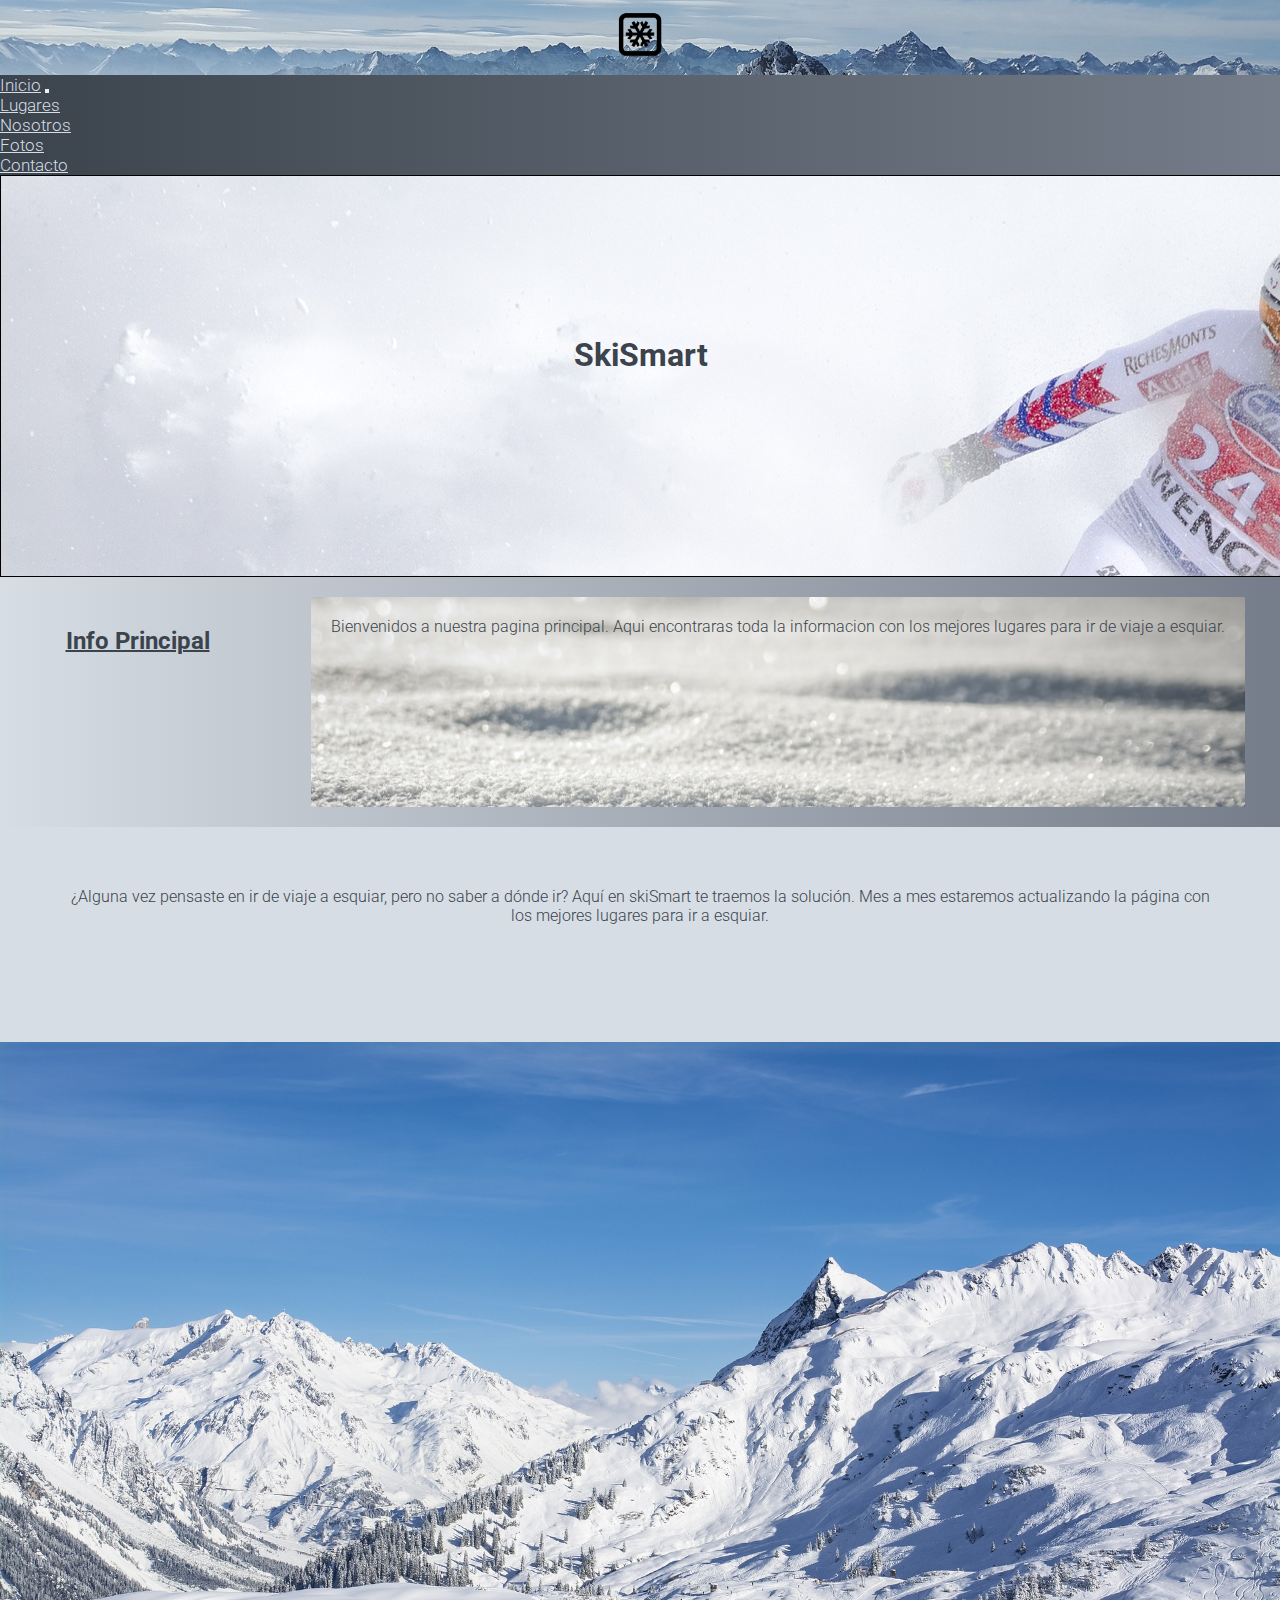
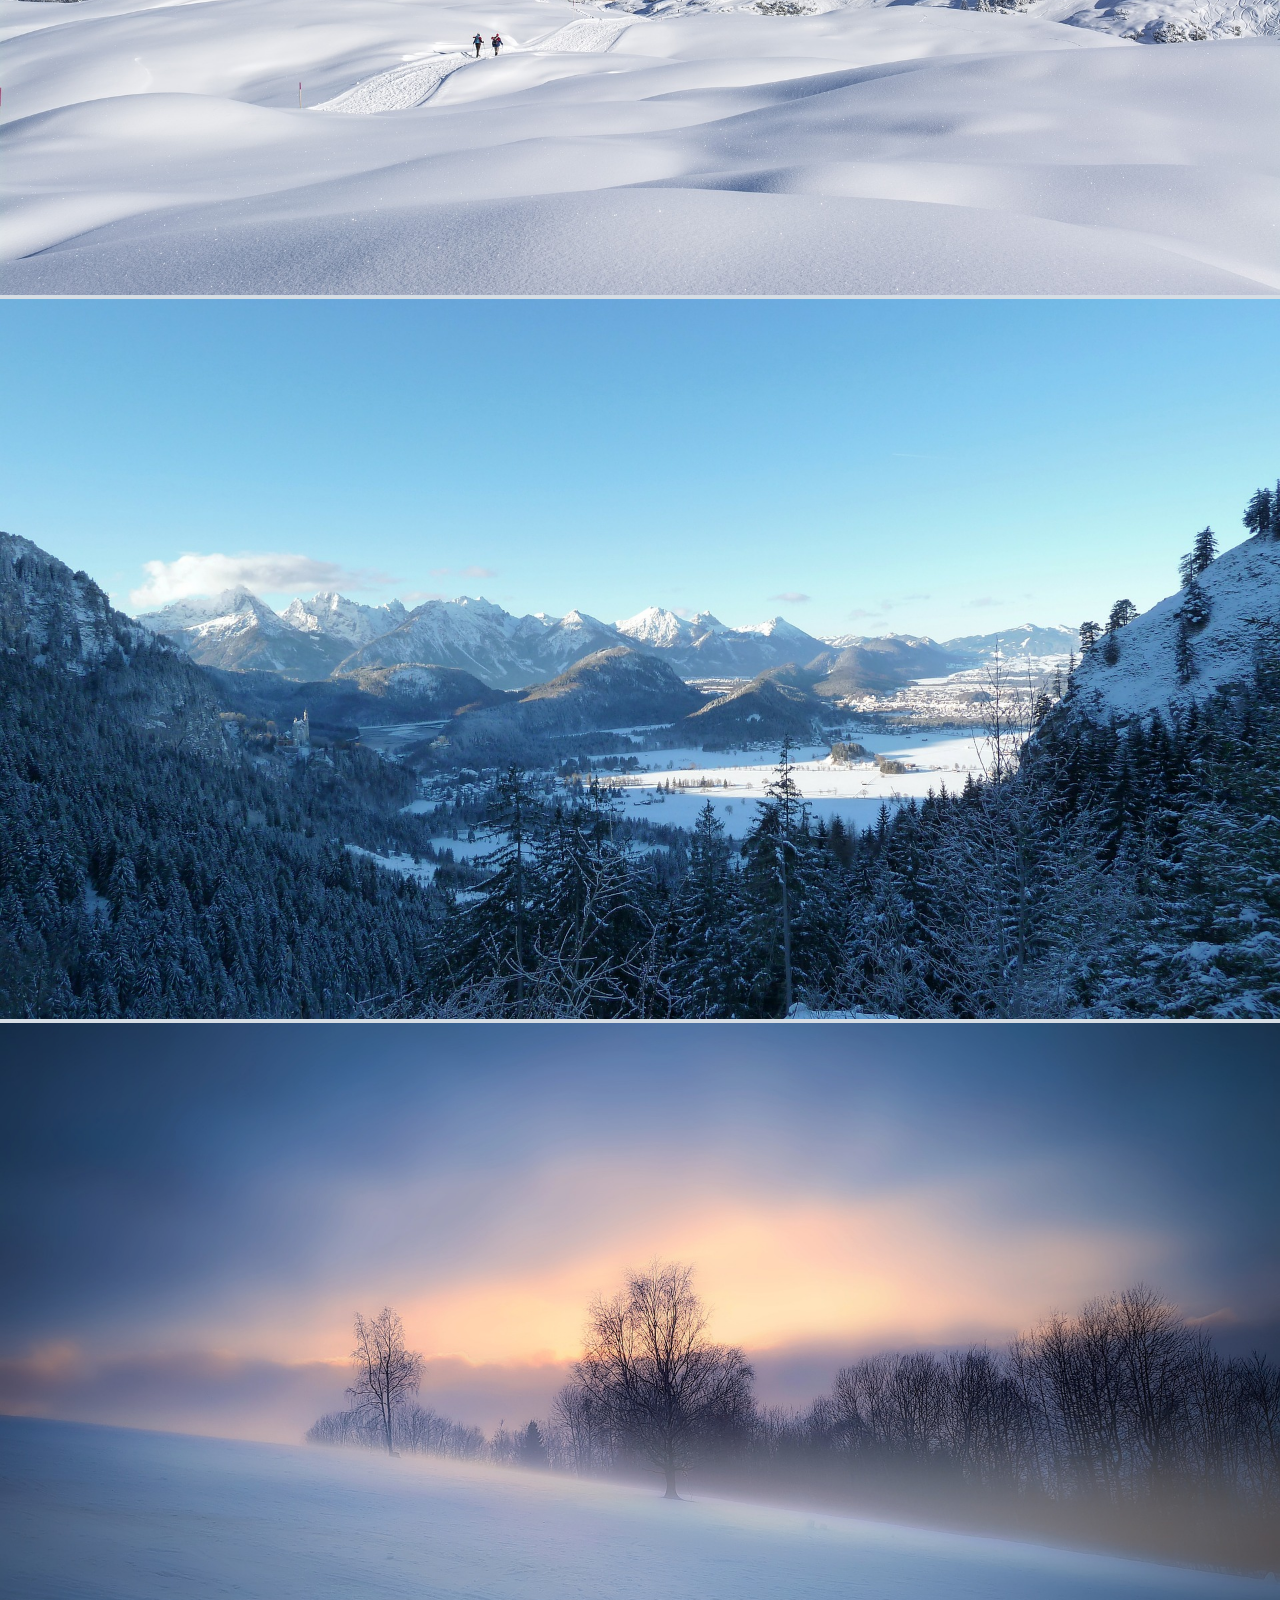
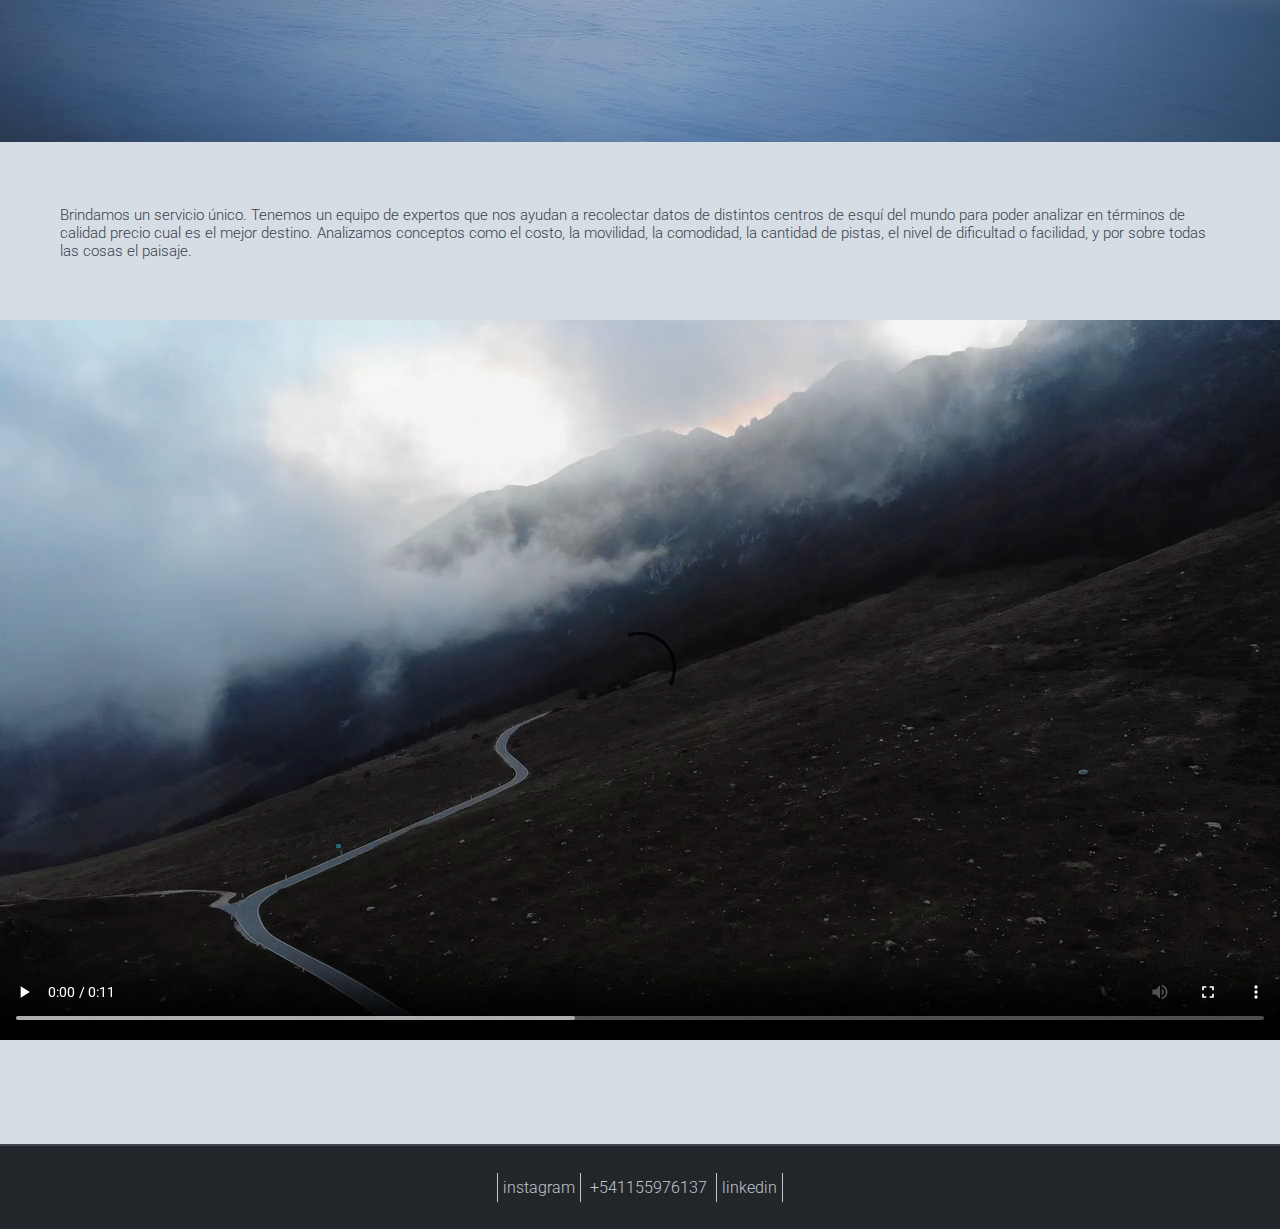
==== index.html @ 5f7d6da8 "version-1" ====
<!DOCTYPE html>
<html lang="es">
<head>
    <meta charset="UTF-8">
    <meta http-equiv="X-UA-Compatible" content="IE=edge">
    <meta name="viewport" content="width=device-width, initial-scale=1.0">
    <link rel="stylesheet" href="https://cdn.jsdelivr.net/npm/bootstrap@4.6.1/dist/css/bootstrap.min.css" integrity="sha384-zCbKRCUGaJDkqS1kPbPd7TveP5iyJE0EjAuZQTgFLD2ylzuqKfdKlfG/eSrtxUkn" crossorigin="anonymous">
    <link rel="stylesheet" href="estilos/estilos.css">
    <link rel="stylesheet" href="https://cdnjs.cloudflare.com/ajax/libs/animate.css/4.1.1/animate.min.css"/>  
    <title>SkiSmart</title>
    <meta name="descirption" content="SkiSmart te muestra los mejors lugares para ir a esquiar">
    <meta name="keyword" content="Ski, Montaña, Esquiar, Centro de esqui, Nieve, Invierno, Lugares, destino">
</head>
<body>
    <header>  
    <div class="cajalogo">
        <img src="./fotos/fotoLogo2.png" alt="" class="logo">
    </div>
    <div class="barraNav">
    <!-- segundo nav -->
        <nav class="navbar navbar-expand-md  navbar-dark">
            <!-- Brand -->
            <a class="navbar-brand" href="index.html">inicio</a>
        
            <!-- Toggler/collapsibe Button -->
            <button class="navbar-toggler" type="button" data-toggle="collapse" data-target="#collapsibleNavbar">
            <span class="navbar-toggler-icon"></span>
            </button>
        
            <!-- Navbar links -->
            <div class="collapse navbar-collapse" id="collapsibleNavbar">
                <ul class="navbar-nav">
                    <li class="nav-item">
                        <a class="nav-link" href="./paginas/lugares.html">lugares</a>
                    </li>
                    <li class="nav-item">
                        <a class="nav-link" href="./paginas/sobremi.html">nosotros</a>
                    </li>
                    <li class="nav-item">
                        <a class="nav-link" href="./paginas/fotos.html">fotos</a>
                    </li>
                    <li class="nav-item">
                        <a class="nav-link" href="./paginas/contacto.html">contacto</a>
                    </li>
                </ul>
            </div>
        </nav>
    </div> 
    </header>
    <main class="inicioMain">
        <div class="cajaTituloinicio">
             <h1 class="animate__animated animate__bounce animate__fadeInUp">skiSmart</h1>
        </div>
        <section class="cajaInicio">
            <h2 class="efectoTitulo">info principal</h2>
                <p class="primerParrafo">Bienvenidos a nuestra pagina principal. Aqui encontraras toda la informacion con los mejores lugares para ir de viaje a esquiar.</p> 
        </section>
        <section class="segundoTexto">
                <p class="segundoParrafo col- col-md-9">¿Alguna vez pensaste en ir de viaje a esquiar, pero no saber a dónde ir? Aquí en skiSmart te traemos la solución. Mes a mes estaremos actualizando la página con los mejores lugares para ir a esquiar.</p>
        </section>
        <section class="fotoInicio">
            <div id="demo" class="carousel slide col-12 col-md-9" data-ride="carousel">

                    <!-- Indicators -->
                    <ul class="carousel-indicators">
                    <li data-target="#demo" data-slide-to="0" class="active"></li>
                    <li data-target="#demo" data-slide-to="1"></li>
                    <li data-target="#demo" data-slide-to="2"></li>
                    </ul>
                
                    <!-- The slideshow -->
                    <div class="carousel-inner">
                    <div class="carousel-item active">
                        <img src="./fotos/centroSki2.jpg" alt="Los Angeles">
                    </div>
                    <div class="carousel-item">
                        <img src="./fotos/centroSki5.jpg" alt="Chicago">
                    </div>
                    <div class="carousel-item">
                        <img src="./fotos/centroSki7.jpg" alt="New York">
                    </div>
                    </div>
                
                    <!-- Left and right controls -->
                    <a class="carousel-control-prev" href="#demo" data-slide="prev">
                    <span class="carousel-control-prev-icon"></span>
                    </a>
                    <a class="carousel-control-next" href="#demo" data-slide="next">
                    <span class="carousel-control-next-icon"></span>
                    </a>
                </div>
        </section>
        <section class="tercerTexto">
            <p class="tercerParrafo col- col-md-8">Brindamos un servicio único. Tenemos un equipo de expertos que nos ayudan a recolectar datos de distintos centros de esquí del mundo para poder analizar en términos de calidad precio cual es el mejor destino. Analizamos conceptos como el costo, la movilidad, la comodidad, la cantidad de pistas, el nivel de dificultad o facilidad, y por sobre todas las cosas el paisaje.</p>
        </section>
        <aside class="contenedorVideoInicio">
            <div class="row col-12 col-md-8">
                <video src="./videos/video.mp4" autoplay controls loop ></video>
            </div>
        </aside>
    </main>
    <footer>
        <ul class="listaFooter">
            <li>
                <a href="https://www.instagram.com/?hl=es-la"target="_blanck">instagram</a>
            </li>
            <li>
                +541155976137
            </li>
            <li>
                <a href="https://www.linkedin.com/in/santiago-lopez-medina-b08154187/" target="_blanck">linkedin</a>
            </li>
        </ul>
    </footer>
<script src="https://cdn.jsdelivr.net/npm/jquery@3.5.1/dist/jquery.slim.min.js" integrity="sha384-DfXdz2htPH0lsSSs5nCTpuj/zy4C+OGpamoFVy38MVBnE+IbbVYUew+OrCXaRkfj" crossorigin="anonymous"></script>
<script src="https://cdn.jsdelivr.net/npm/popper.js@1.16.1/dist/umd/popper.min.js" integrity="sha384-9/reFTGAW83EW2RDu2S0VKaIzap3H66lZH81PoYlFhbGU+6BZp6G7niu735Sk7lN" crossorigin="anonymous"></script>
<script src="https://cdn.jsdelivr.net/npm/bootstrap@4.6.1/dist/js/bootstrap.min.js" integrity="sha384-VHvPCCyXqtD5DqJeNxl2dtTyhF78xXNXdkwX1CZeRusQfRKp+tA7hAShOK/B/fQ2" crossorigin="anonymous"></script>  
</body>
</html>
---- estilos/estilos.css ----
@charset "UTF-8";
@import url("https://fonts.googleapis.com/css2?family=Roboto&display=swap");
/* logo */
.cajalogo {
  color: #2A3644;
  height: 75px;
  width: 100%;
  display: -webkit-box;
  display: -ms-flexbox;
  display: flex;
  -webkit-box-pack: center;
      -ms-flex-pack: center;
          justify-content: center;
  background-color: #7D7F81;
  background-image: url(../fotos/fotoPortadahorizontal.jpg);
  background-size: 100% 800px;
  background-position: center;
}

.logo {
  margin-top: 10px;
  height: 50px;
  width: 50px;
}

/* listas menu */
/* Menu hamburguesa */
.navbar {
  width: 100%;
  background-image: -webkit-gradient(linear, left top, right top, from(#3B434C), to(#757D8A));
  background-image: linear-gradient(to right, #3B434C, #757D8A);
}

.navbar a {
  color: #D6DDE4;
  font-size: 17px;
  text-transform: capitalize;
}

/*titulo  */
h1 {
  margin: 150px;
  padding: 10px 0px;
  /* border: solid red 1px; */
  color: #3B434C;
  text-transform: capitalize;
  display: -webkit-box;
  display: -ms-flexbox;
  display: flex;
  -webkit-box-pack: center;
      -ms-flex-pack: center;
          justify-content: center;
}

/* EFECTOS TITULOS */
h2 {
  margin: 50px;
  color: #3B434C;
  text-transform: capitalize;
  -webkit-text-decoration: underline 2px;
          text-decoration: underline 2px;
}

p {
  color: #3B434C;
  margin: 20px;
  padding: 20px;
}

/* TAMAÑO CELU */
@media only screen and (max-width: 576px) {
  h1 {
    font-size: 25px;
  }
  h2 {
    font-size: 20px;
  }
}

/* INICIO */
/* inicio Main */
.cajaTituloinicio {
  background-image: url(../fotos/carreraSki.jpg);
  border: black solid 1px;
  width: 100%;
  height: 400px;
  text-align: center;
}

/*  inicio parrafos */
.cajaInicio {
  display: -webkit-box;
  display: -ms-flexbox;
  display: flex;
  -ms-flex-pack: distribute;
      justify-content: space-around;
  height: 250px;
  width: 100%;
  background-image: -webkit-gradient(linear, left top, right top, from(#D6DDE4), to(#757D8A));
  background-image: linear-gradient(to right, #D6DDE4, #757D8A);
}

.primerParrafo {
  display: -webkit-box;
  display: -ms-flexbox;
  display: flex;
  -webkit-box-pack: end;
      -ms-flex-pack: end;
          justify-content: flex-end;
  background-image: url(../fotos/nievePortada.jpg);
  background-size: cover;
  background-position: auto;
}

/* segundo texto */
.segundoTexto {
  margin: 20px;
  display: -webkit-box;
  display: -ms-flexbox;
  display: flex;
  -webkit-box-pack: center;
      -ms-flex-pack: center;
          justify-content: center;
  text-align: center;
}

.tercerTexto {
  margin: 20px;
  display: -webkit-box;
  display: -ms-flexbox;
  display: flex;
  -webkit-box-pack: center;
      -ms-flex-pack: center;
          justify-content: center;
  font-size: 15px;
}

/* TAMAÑO CELU */
@media only screen and (max-width: 576px) {
  .primerParrafo {
    font-size: small;
  }
  .segundoTexto {
    font-size: small;
  }
  .tercerTexto {
    font-size: small;
  }
}

/* inicio fotos CAROUSEL */
.fotoInicio {
  display: -webkit-box;
  display: -ms-flexbox;
  display: flex;
  -webkit-box-pack: center;
      -ms-flex-pack: center;
          justify-content: center;
}

.carousel {
  width: 100%;
  height: auto;
}

.fotoInicio .carousel-inner img {
  width: 100%;
  height: auto;
}

/* inicio video */
.contenedorVideoInicio {
  display: -webkit-box;
  display: -ms-flexbox;
  display: flex;
  -webkit-box-pack: center;
      -ms-flex-pack: center;
          justify-content: center;
}

.contenedorVideoInicio video {
  width: 100%;
  background-size: cover;
}

/* FOTOS*/
/* Grid para fotos */
.galeria {
  height: 800px;
  width: 100%;
  background-color: #3B434C;
  display: -webkit-box;
  display: -ms-flexbox;
  display: flex;
  -webkit-box-pack: center;
      -ms-flex-pack: center;
          justify-content: center;
}

.contenedorGaleria {
  width: 100%;
  height: 100%;
  background-color: #757D8A;
  display: -ms-grid;
  display: grid;
  -webkit-box-pack: center;
      -ms-flex-pack: center;
          justify-content: center;
  -ms-grid-columns: (1fr)[4];
      grid-template-columns: repeat(4, 1fr);
}

.galeria .img {
  border: 1px solid #2A3644;
}

.galeria .img:hover {
  -webkit-transform: scale(1.08);
          transform: scale(1.08);
  -webkit-transition: all 2s;
  transition: all 2s;
  -webkit-filter: grayscale(1);
          filter: grayscale(1);
}

@media only screen and (min-width: 768px) {
  .img1 {
    -ms-grid-column: 1;
    -ms-grid-column-span: 1;
    grid-column: 1/2;
    -ms-grid-row: 1;
    -ms-grid-row-span: 2;
    grid-row: 1/3;
    background-image: url(../fotos/centroSki1.jpg);
    background-size: cover;
    background-position: center;
  }
  .img2 {
    -ms-grid-column: 2;
    -ms-grid-column-span: 1;
    grid-column: 2/3;
    -ms-grid-row: 1;
    -ms-grid-row-span: 1;
    grid-row: 1/2;
    background-image: url(../fotos/centroSki2.jpg);
    background-size: cover;
    background-position: center;
  }
  .img3 {
    -ms-grid-column: 3;
    -ms-grid-column-span: 2;
    grid-column: 3/5;
    -ms-grid-row: 1;
    -ms-grid-row-span: 1;
    grid-row: 1/2;
    background-image: url(../fotos/centroSki3.jpg);
    background-size: cover;
    background-position: center;
  }
  .img4 {
    -ms-grid-column: 2;
    -ms-grid-column-span: 1;
    grid-column: 2/3;
    -ms-grid-row: 2;
    -ms-grid-row-span: 2;
    grid-row: 2/4;
    background-image: url(../fotos/centroSki8.jpg);
    background-size: cover;
    background-position: center;
  }
  .img5 {
    -ms-grid-column: 3;
    -ms-grid-column-span: 1;
    grid-column: 3/4;
    -ms-grid-row: 2;
    -ms-grid-row-span: 1;
    grid-row: 2/3;
    background-image: url(../fotos/centroSki5.jpg);
    background-position: center;
  }
  .img6 {
    -ms-grid-column: 4;
    -ms-grid-column-span: 1;
    grid-column: 4/5;
    -ms-grid-row: 2;
    -ms-grid-row-span: 1;
    grid-row: 2/3;
    background-image: url(../fotos/centroSki6.jpg);
    background-size: cover;
    background-position: center;
  }
  .img7 {
    -ms-grid-column: 1;
    -ms-grid-column-span: 1;
    grid-column: 1/2;
    -ms-grid-row: 3;
    -ms-grid-row-span: 1;
    grid-row: 3/4;
    background-image: url(../fotos/centroSki7.jpg);
    background-size: cover;
    background-position: center;
  }
  .img8 {
    -ms-grid-column: 3;
    -ms-grid-column-span: 2;
    grid-column: 3/5;
    -ms-grid-row: 3;
    -ms-grid-row-span: 1;
    grid-row: 3/4;
    background-image: url(../fotos/centroSki4.jpg);
    background-size: cover;
    background-position: center;
  }
}

@media only screen and (max-width: 767px) {
  .contenedorGaleria {
    -ms-grid-columns: (5)[5];
        grid-template-columns: repeat(5, 5);
  }
  .img1 {
    -ms-grid-column: 1;
    -ms-grid-column-span: 2;
    grid-column: 1/3;
    -ms-grid-row: 1;
    -ms-grid-row-span: 1;
    grid-row: 1/2;
    background-image: url(../fotos/centroSki1.jpg);
    background-size: cover;
    background-position: center;
  }
  .img2 {
    -ms-grid-column: 3;
    -ms-grid-column-span: 2;
    grid-column: 3/5;
    -ms-grid-row: 1;
    -ms-grid-row-span: 1;
    grid-row: 1/2;
    background-image: url(../fotos/centroSki2.jpg);
    background-size: cover;
    background-position: center;
  }
  .img3 {
    -ms-grid-column: 1;
    -ms-grid-column-span: 3;
    grid-column: 1/4;
    -ms-grid-row: 2;
    -ms-grid-row-span: 1;
    grid-row: 2/3;
    background-image: url(../fotos/centroSki3.jpg);
    background-size: cover;
    background-position: center;
  }
  .img4 {
    -ms-grid-column: 1;
    -ms-grid-column-span: 2;
    grid-column: 1/3;
    -ms-grid-row: 4;
    -ms-grid-row-span: 1;
    grid-row: 4/5;
    background-image: url(../fotos/centroSki8.jpg);
    background-size: cover;
    background-position: center;
  }
  .img5 {
    -ms-grid-column: 4;
    -ms-grid-column-span: 2;
    grid-column: 4/6;
    -ms-grid-row: 2;
    -ms-grid-row-span: 1;
    grid-row: 2/3;
    background-image: url(../fotos/centroSki5.jpg);
    background-position: center;
  }
  .img7 {
    -ms-grid-column: 3;
    -ms-grid-column-span: 3;
    grid-column: 3/6;
    -ms-grid-row: 4;
    -ms-grid-row-span: 1;
    grid-row: 4/5;
    background-image: url(../fotos/centroSki7.jpg);
    background-size: cover;
    background-position: center;
  }
  .img8 {
    -ms-grid-column: 1;
    -ms-grid-column-span: 5;
    grid-column: 1/6;
    -ms-grid-row: 3;
    -ms-grid-row-span: 1;
    grid-row: 3/4;
    background-image: url(../fotos/centroSki4.jpg);
    background-size: cover;
    background-position: center;
  }
}

/* CONTACTO */
/* formulario */
.colorLegend {
  color: #D6DDE4;
  text-transform: capitalize;
}

.fondoFormulario {
  width: 100%;
  background-image: url(../fotos/centroSki6.jpg);
  background-size: cover;
  background-position: auto;
}

.formulario {
  margin: 30px;
  display: -webkit-box;
  display: -ms-flexbox;
  display: flex;
  -webkit-box-pack: center;
      -ms-flex-pack: center;
          justify-content: center;
}

.cajaFormulario {
  padding: 50px;
  width: 500px;
  border: #22262b solid 1px;
}

label {
  color: #fdfeff;
  text-shadow: #22262b;
}

.fondo {
  background-color: transparent #D6DDE4;
}

.fondoTextarea {
  background-color: transparent #D6DDE4;
  height: 200px;
}

/* LUGARES */
.tituloLugar {
  margin-top: 100px;
}

/* fotos lugares CAROUSEL*/
.cajaImagenLugar {
  margin-bottom: 40px;
  display: -webkit-box;
  display: -ms-flexbox;
  display: flex;
  -webkit-box-pack: center;
      -ms-flex-pack: center;
          justify-content: center;
}

.carouselLugares {
  width: 100%;
  height: auto;
}

.cajaImagenLugar .carousel-inner img {
  width: 100%;
  height: auto;
}

/* Aside lugares */
.lugaresMapa {
  display: -webkit-box;
  display: -ms-flexbox;
  display: flex;
  -webkit-box-pack: justify;
      -ms-flex-pack: justify;
          justify-content: space-between;
}

@media only screen and (min-width: 768px) {
  /* parrafo lugar*/
  .textoLugar {
    margin: 20px;
    display: -webkit-box;
    display: -ms-flexbox;
    display: flex;
    -webkit-box-pack: center;
        -ms-flex-pack: center;
            justify-content: center;
  }
  /* ubicacion */
  iframe {
    width: 100%;
    height: 300px;
  }
}

@media only screen and (max-width: 767px) {
  /* parrafo lugar*/
  .textoLugar {
    margin: 20px;
    width: 100%;
    height: 250px;
    display: -webkit-box;
    display: -ms-flexbox;
    display: flex;
    -webkit-box-pack: center;
        -ms-flex-pack: center;
            justify-content: center;
    font-size: 15px;
  }
  /* ubicacion */
  iframe {
    width: 100%;
    height: 230px;
  }
}

/* SOBRE MI */
/* PARRAFO SOBRE MI */
.textoSobremi {
  display: -webkit-box;
  display: -ms-flexbox;
  display: flex;
  -webkit-box-pack: center;
      -ms-flex-pack: center;
          justify-content: center;
  border: #3B434C 1px;
  background-image: -webkit-gradient(linear, left top, right top, from(#D6DDE4), to(#757D8A));
  background-image: linear-gradient(to right, #D6DDE4, #757D8A);
}

@media only screen and (min-width: 768px) {
  .parrafoSobremi {
    font-size: 18px;
  }
}

@media only screen and (max-width: 767px) {
  .parrafoSobremi {
    font-size: 12px;
  }
}

.videoSobremi {
  margin-top: 100px;
  display: -webkit-box;
  display: -ms-flexbox;
  display: flex;
  -webkit-box-pack: center;
      -ms-flex-pack: center;
          justify-content: center;
}

.videoSobremi video {
  width: 100%;
  background-size: cover;
}

/* FOOTER */
/* fotter tabla */
footer {
  margin: 100px 0px 0px 0px;
  padding: 30px;
  border-top: solid 2px #3B434C;
  background-color: #22262b;
}

.listaFooter {
  display: -webkit-box;
  display: -ms-flexbox;
  display: flex;
  -webkit-box-pack: center;
      -ms-flex-pack: center;
          justify-content: center;
  -ms-flex-line-pack: center;
      align-content: center;
  color: #c2c7cc;
}

.listaFooter li {
  padding: 1px;
  margin: 1px;
  list-style-type: none;
  text-decoration: none;
}

.listaFooter a {
  padding: 5px;
  margin: 5px;
  color: #c2c7cc;
  border-right: #c2c7cc solid 1px;
  border-left: solid #c2c7cc 1px;
  text-decoration: none;
}

.listaFooter a:hover {
  color: #5C595E;
}

* {
  padding: 0;
  margin: 0;
}

/* font-family: 'Roboto', sans-serif; */
/* 
colores: #3B434C #757D8A
#D6DDE4 #686464 #5C595E
 */
body {
  font-family: 'Roboto', sans-serif;
  font-weight: 300;
  background-color: #D6DDE4;
}
/*# sourceMappingURL=estilos.css.map */
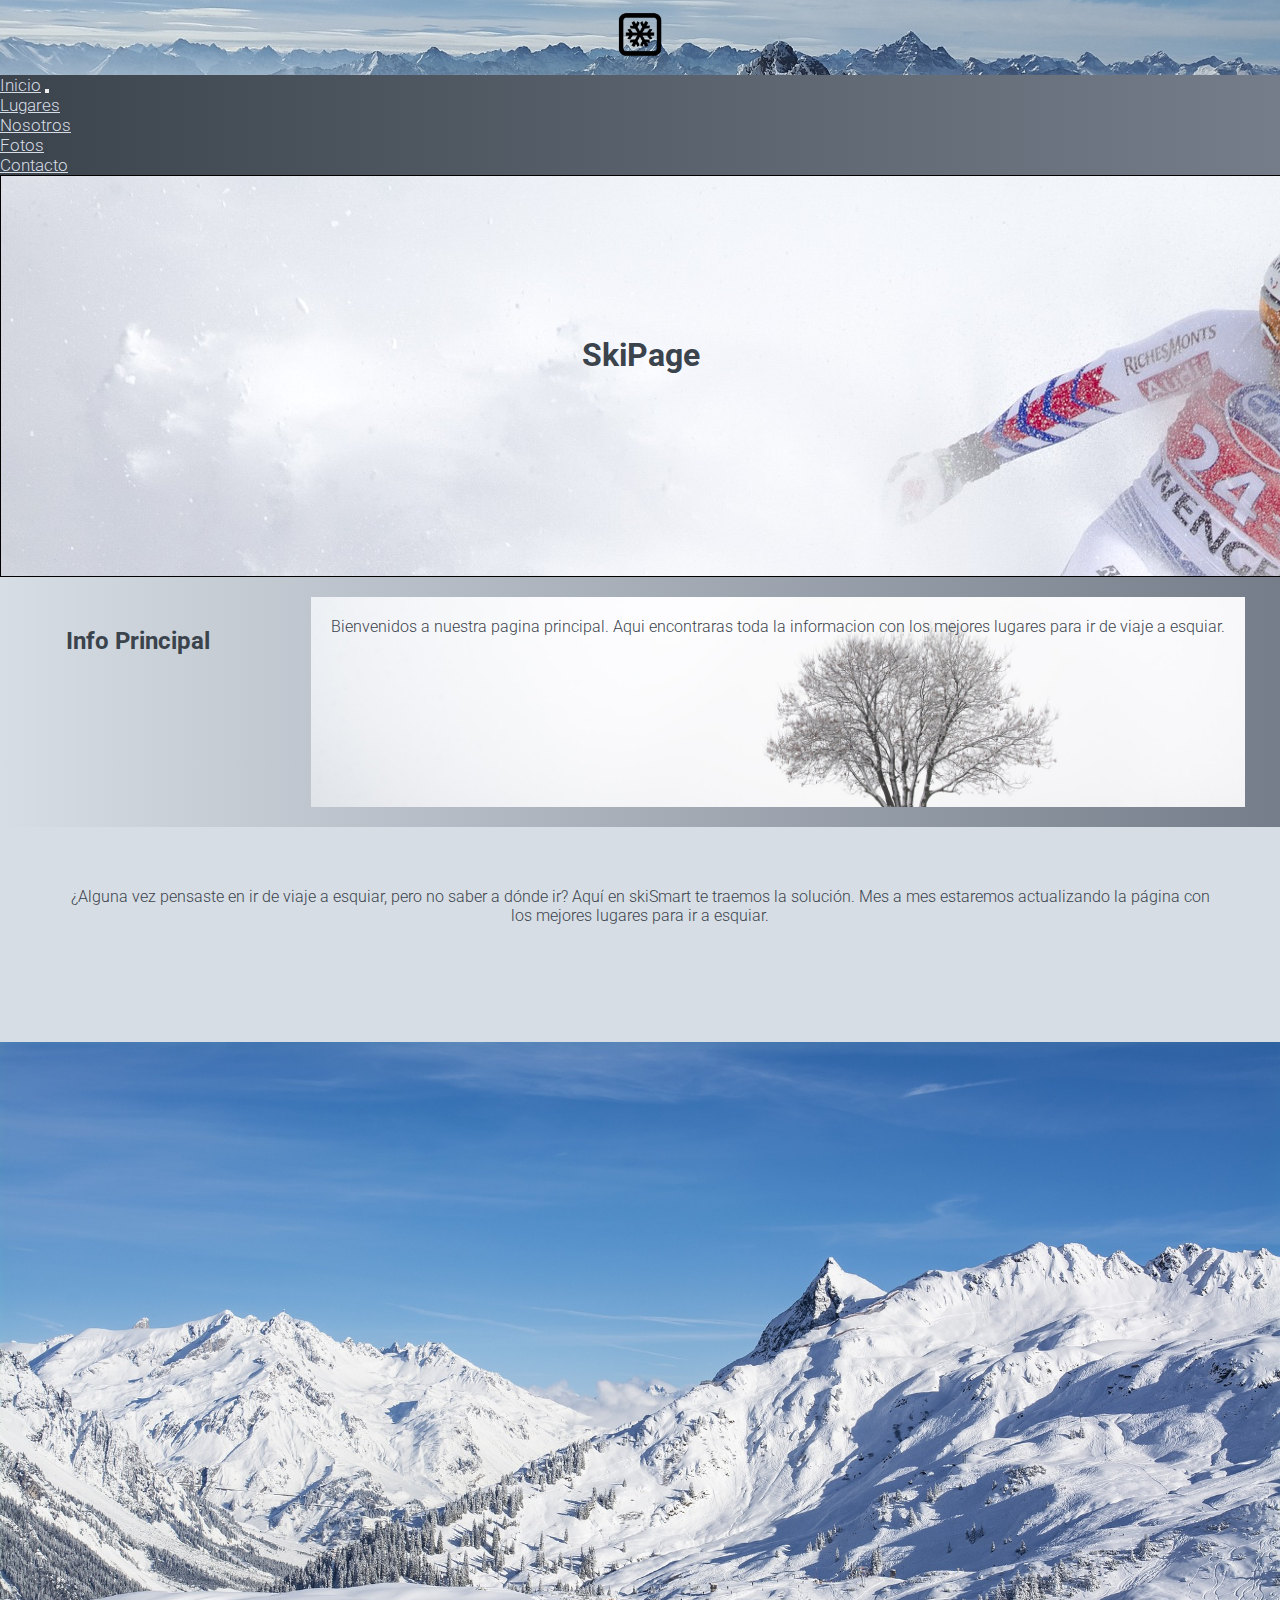
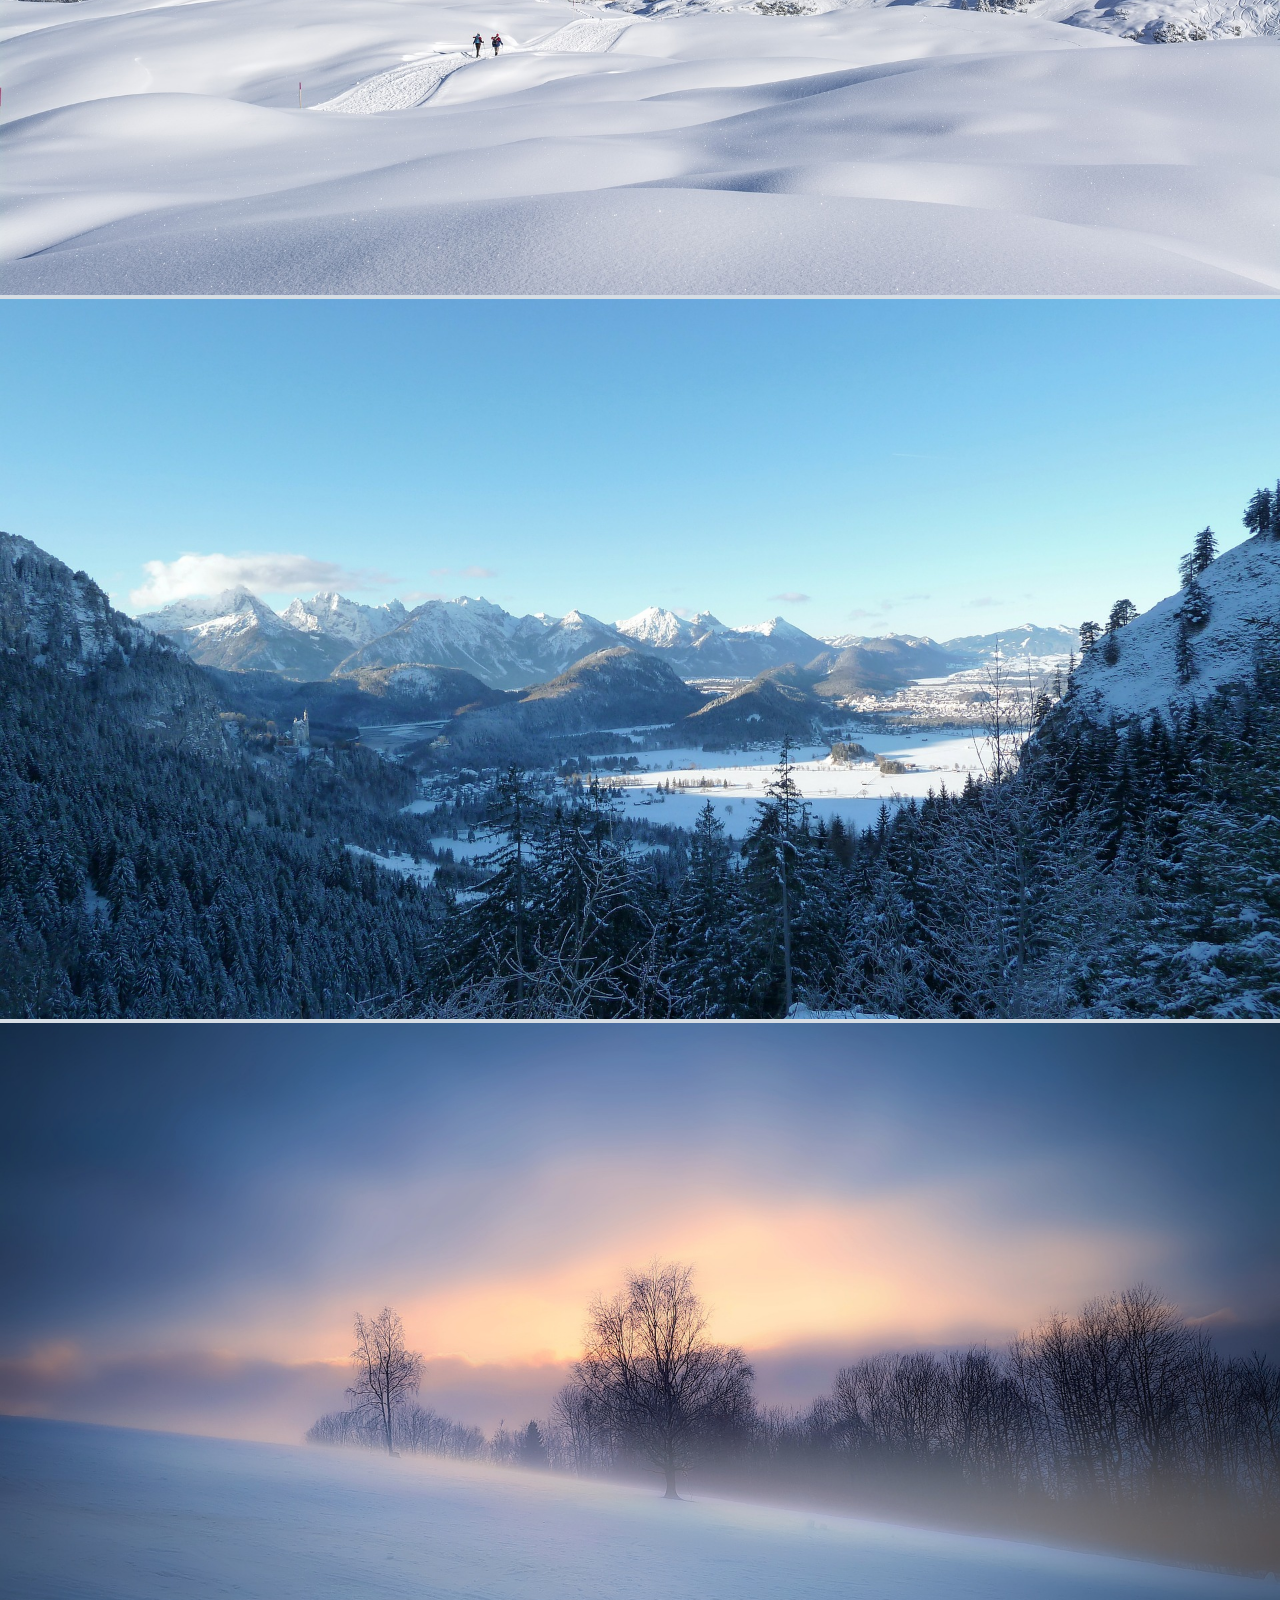
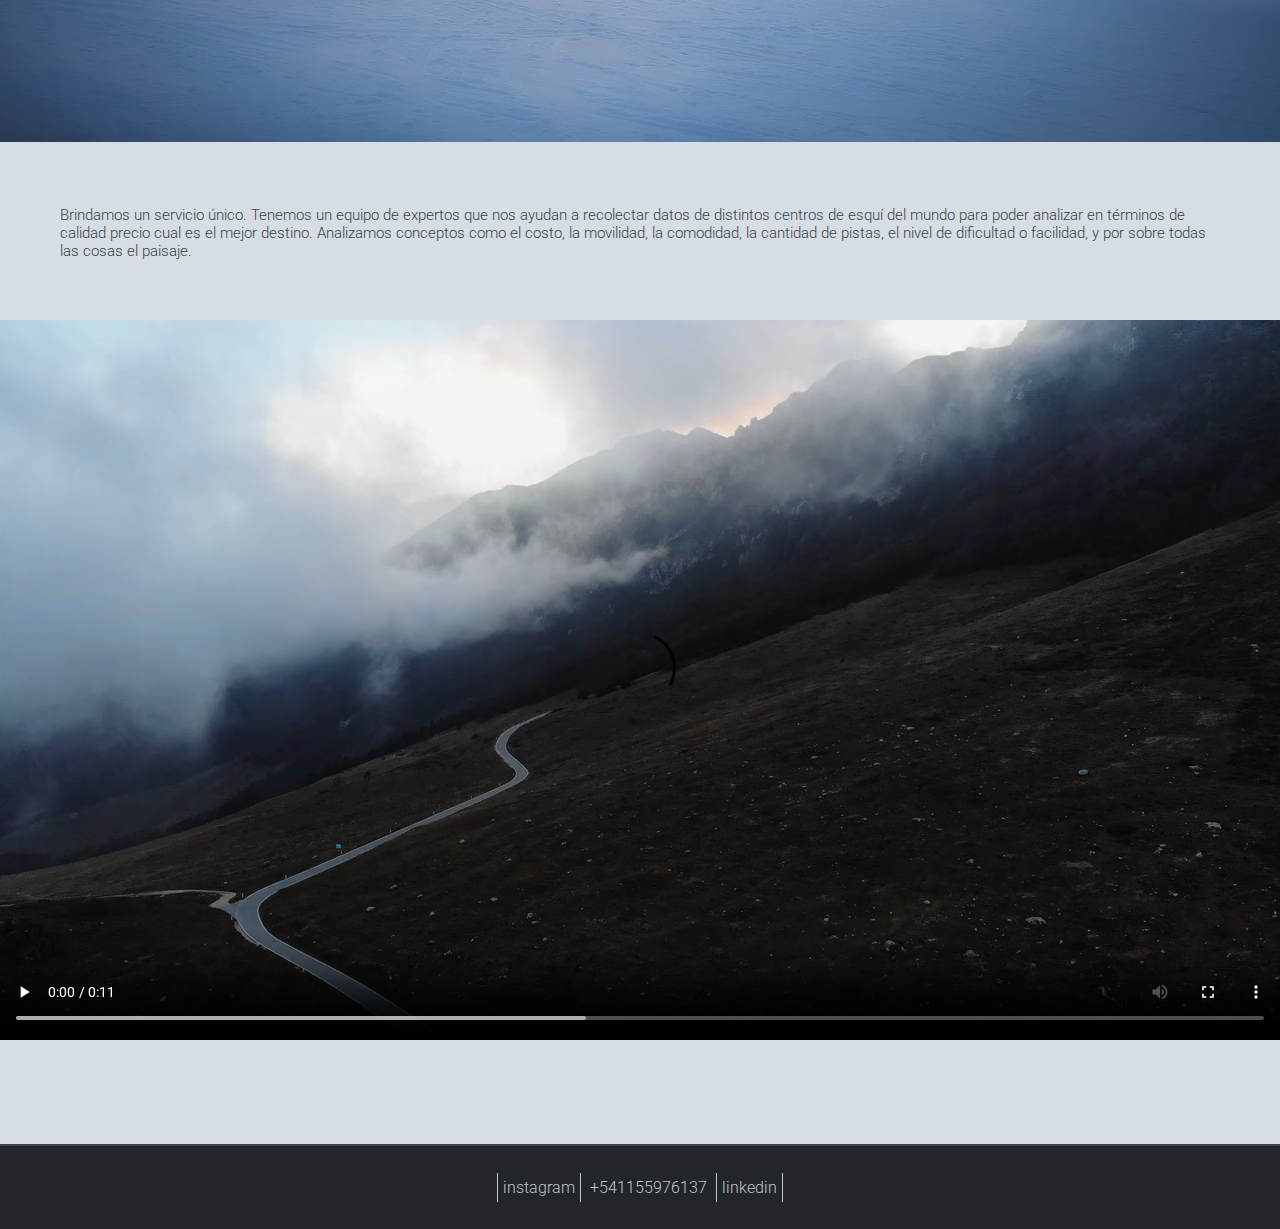
==== commit 80224c33: "se modifico el titulo" ====
--- a/index.html
+++ b/index.html
@@ -49,7 +49,7 @@
     </header>
     <main class="inicioMain">
         <div class="cajaTituloinicio">
-             <h1 class="animate__animated animate__bounce animate__fadeInUp">skiSmart</h1>
+             <h1 class="animate__animated animate__bounce animate__fadeInUp">skiPage</h1>
         </div>
         <section class="cajaInicio">
             <h2 class="efectoTitulo">info principal</h2>
--- a/estilos/estilos.css
+++ b/estilos/estilos.css
@@ -1,82 +1,5 @@
 @charset "UTF-8";
 @import url("https://fonts.googleapis.com/css2?family=Roboto&display=swap");
-/* logo */
-.cajalogo {
-  color: #2A3644;
-  height: 75px;
-  width: 100%;
-  display: -webkit-box;
-  display: -ms-flexbox;
-  display: flex;
-  -webkit-box-pack: center;
-      -ms-flex-pack: center;
-          justify-content: center;
-  background-color: #7D7F81;
-  background-image: url(../fotos/fotoPortadahorizontal.jpg);
-  background-size: 100% 800px;
-  background-position: center;
-}
-
-.logo {
-  margin-top: 10px;
-  height: 50px;
-  width: 50px;
-}
-
-/* listas menu */
-/* Menu hamburguesa */
-.navbar {
-  width: 100%;
-  background-image: -webkit-gradient(linear, left top, right top, from(#3B434C), to(#757D8A));
-  background-image: linear-gradient(to right, #3B434C, #757D8A);
-}
-
-.navbar a {
-  color: #D6DDE4;
-  font-size: 17px;
-  text-transform: capitalize;
-}
-
-/*titulo  */
-h1 {
-  margin: 150px;
-  padding: 10px 0px;
-  /* border: solid red 1px; */
-  color: #3B434C;
-  text-transform: capitalize;
-  display: -webkit-box;
-  display: -ms-flexbox;
-  display: flex;
-  -webkit-box-pack: center;
-      -ms-flex-pack: center;
-          justify-content: center;
-}
-
-/* EFECTOS TITULOS */
-h2 {
-  margin: 50px;
-  color: #3B434C;
-  text-transform: capitalize;
-  -webkit-text-decoration: underline 2px;
-          text-decoration: underline 2px;
-}
-
-p {
-  color: #3B434C;
-  margin: 20px;
-  padding: 20px;
-}
-
-/* TAMAÑO CELU */
-@media only screen and (max-width: 576px) {
-  h1 {
-    font-size: 25px;
-  }
-  h2 {
-    font-size: 20px;
-  }
-}
-
 /* INICIO */
 /* inicio Main */
 .cajaTituloinicio {
@@ -101,6 +24,7 @@
 }
 
 .primerParrafo {
+  color: #3B434C;
   display: -webkit-box;
   display: -ms-flexbox;
   display: flex;
@@ -109,7 +33,7 @@
           justify-content: flex-end;
   background-image: url(../fotos/nievePortada.jpg);
   background-size: cover;
-  background-position: auto;
+  background-position: center;
 }
 
 /* segundo texto */
@@ -438,6 +362,15 @@
 .fondoTextarea {
   background-color: transparent #D6DDE4;
   height: 200px;
+}
+
+.ubicacionContacto {
+  width: 100%;
+}
+
+iframe {
+  width: 100%;
+  height: 300px;
 }
 
 /* LUGARES */
@@ -486,15 +419,27 @@
     -webkit-box-pack: center;
         -ms-flex-pack: center;
             justify-content: center;
+    font-size: 17px;
   }
   /* ubicacion */
-  iframe {
+  .ubicacion {
+    margin-bottom: 150px;
     width: 100%;
-    height: 300px;
+    height: 350px;
   }
 }
 
 @media only screen and (max-width: 767px) {
+  .lugaresMapa {
+    display: -webkit-box;
+    display: -ms-flexbox;
+    display: flex;
+    -ms-flex-wrap: wrap;
+        flex-wrap: wrap;
+    -webkit-box-pack: center;
+        -ms-flex-pack: center;
+            justify-content: center;
+  }
   /* parrafo lugar*/
   .textoLugar {
     margin: 20px;
@@ -506,12 +451,17 @@
     -webkit-box-pack: center;
         -ms-flex-pack: center;
             justify-content: center;
-    font-size: 15px;
+    font-size: small;
+    text-align: center;
   }
   /* ubicacion */
+  .ubicacion {
+    width: 100%;
+    height: 270px;
+  }
   iframe {
     width: 100%;
-    height: 230px;
+    height: 100%;
   }
 }
 
@@ -554,47 +504,6 @@
 .videoSobremi video {
   width: 100%;
   background-size: cover;
-}
-
-/* FOOTER */
-/* fotter tabla */
-footer {
-  margin: 100px 0px 0px 0px;
-  padding: 30px;
-  border-top: solid 2px #3B434C;
-  background-color: #22262b;
-}
-
-.listaFooter {
-  display: -webkit-box;
-  display: -ms-flexbox;
-  display: flex;
-  -webkit-box-pack: center;
-      -ms-flex-pack: center;
-          justify-content: center;
-  -ms-flex-line-pack: center;
-      align-content: center;
-  color: #c2c7cc;
-}
-
-.listaFooter li {
-  padding: 1px;
-  margin: 1px;
-  list-style-type: none;
-  text-decoration: none;
-}
-
-.listaFooter a {
-  padding: 5px;
-  margin: 5px;
-  color: #c2c7cc;
-  border-right: #c2c7cc solid 1px;
-  border-left: solid #c2c7cc 1px;
-  text-decoration: none;
-}
-
-.listaFooter a:hover {
-  color: #5C595E;
 }
 
 * {
@@ -612,4 +521,120 @@
   font-weight: 300;
   background-color: #D6DDE4;
 }
+
+/*titulo  */
+h1 {
+  margin: 150px;
+  padding: 10px 0px;
+  /* border: solid red 1px; */
+  color: #3B434C;
+  text-transform: capitalize;
+  display: -webkit-box;
+  display: -ms-flexbox;
+  display: flex;
+  -webkit-box-pack: center;
+      -ms-flex-pack: center;
+          justify-content: center;
+}
+
+/* EFECTOS TITULOS */
+h2 {
+  margin: 50px;
+  color: #3B434C;
+  text-transform: capitalize;
+}
+
+p {
+  color: #3B434C;
+  margin: 20px;
+  padding: 20px;
+}
+
+/* TAMAÑO CELU */
+@media only screen and (max-width: 576px) {
+  h1 {
+    font-size: 25px;
+  }
+  h2 {
+    font-size: 20px;
+  }
+}
+
+/* logo */
+.cajalogo {
+  color: #2A3644;
+  height: 75px;
+  width: 100%;
+  display: -webkit-box;
+  display: -ms-flexbox;
+  display: flex;
+  -webkit-box-pack: center;
+      -ms-flex-pack: center;
+          justify-content: center;
+  background-color: #7D7F81;
+  background-image: url(../fotos/fotoPortadahorizontal.jpg);
+  background-size: 100% 800px;
+  background-position: center;
+}
+
+.logo {
+  margin-top: 10px;
+  height: 50px;
+  width: 50px;
+}
+
+/* listas menu */
+/* Menu hamburguesa */
+.navbar {
+  width: 100%;
+  background-image: -webkit-gradient(linear, left top, right top, from(#3B434C), to(#757D8A));
+  background-image: linear-gradient(to right, #3B434C, #757D8A);
+}
+
+.navbar a {
+  color: #D6DDE4;
+  font-size: 17px;
+  text-transform: capitalize;
+}
+
+/* FOOTER */
+/* fotter tabla */
+footer {
+  margin: 100px 0px 0px 0px;
+  padding: 30px;
+  border-top: solid 2px #3B434C;
+  background-color: #22262b;
+}
+
+.listaFooter {
+  display: -webkit-box;
+  display: -ms-flexbox;
+  display: flex;
+  -webkit-box-pack: center;
+      -ms-flex-pack: center;
+          justify-content: center;
+  -ms-flex-line-pack: center;
+      align-content: center;
+  color: #c2c7cc;
+}
+
+.listaFooter li {
+  padding: 1px;
+  margin: 1px;
+  list-style-type: none;
+  text-decoration: none;
+}
+
+.listaFooter a {
+  padding: 5px;
+  margin: 5px;
+  color: #c2c7cc;
+  border-right: #c2c7cc solid 1px;
+  border-left: solid #c2c7cc 1px;
+  text-decoration: none;
+}
+
+.listaFooter a:hover {
+  color: #5C595E;
+}
 /*# sourceMappingURL=estilos.css.map */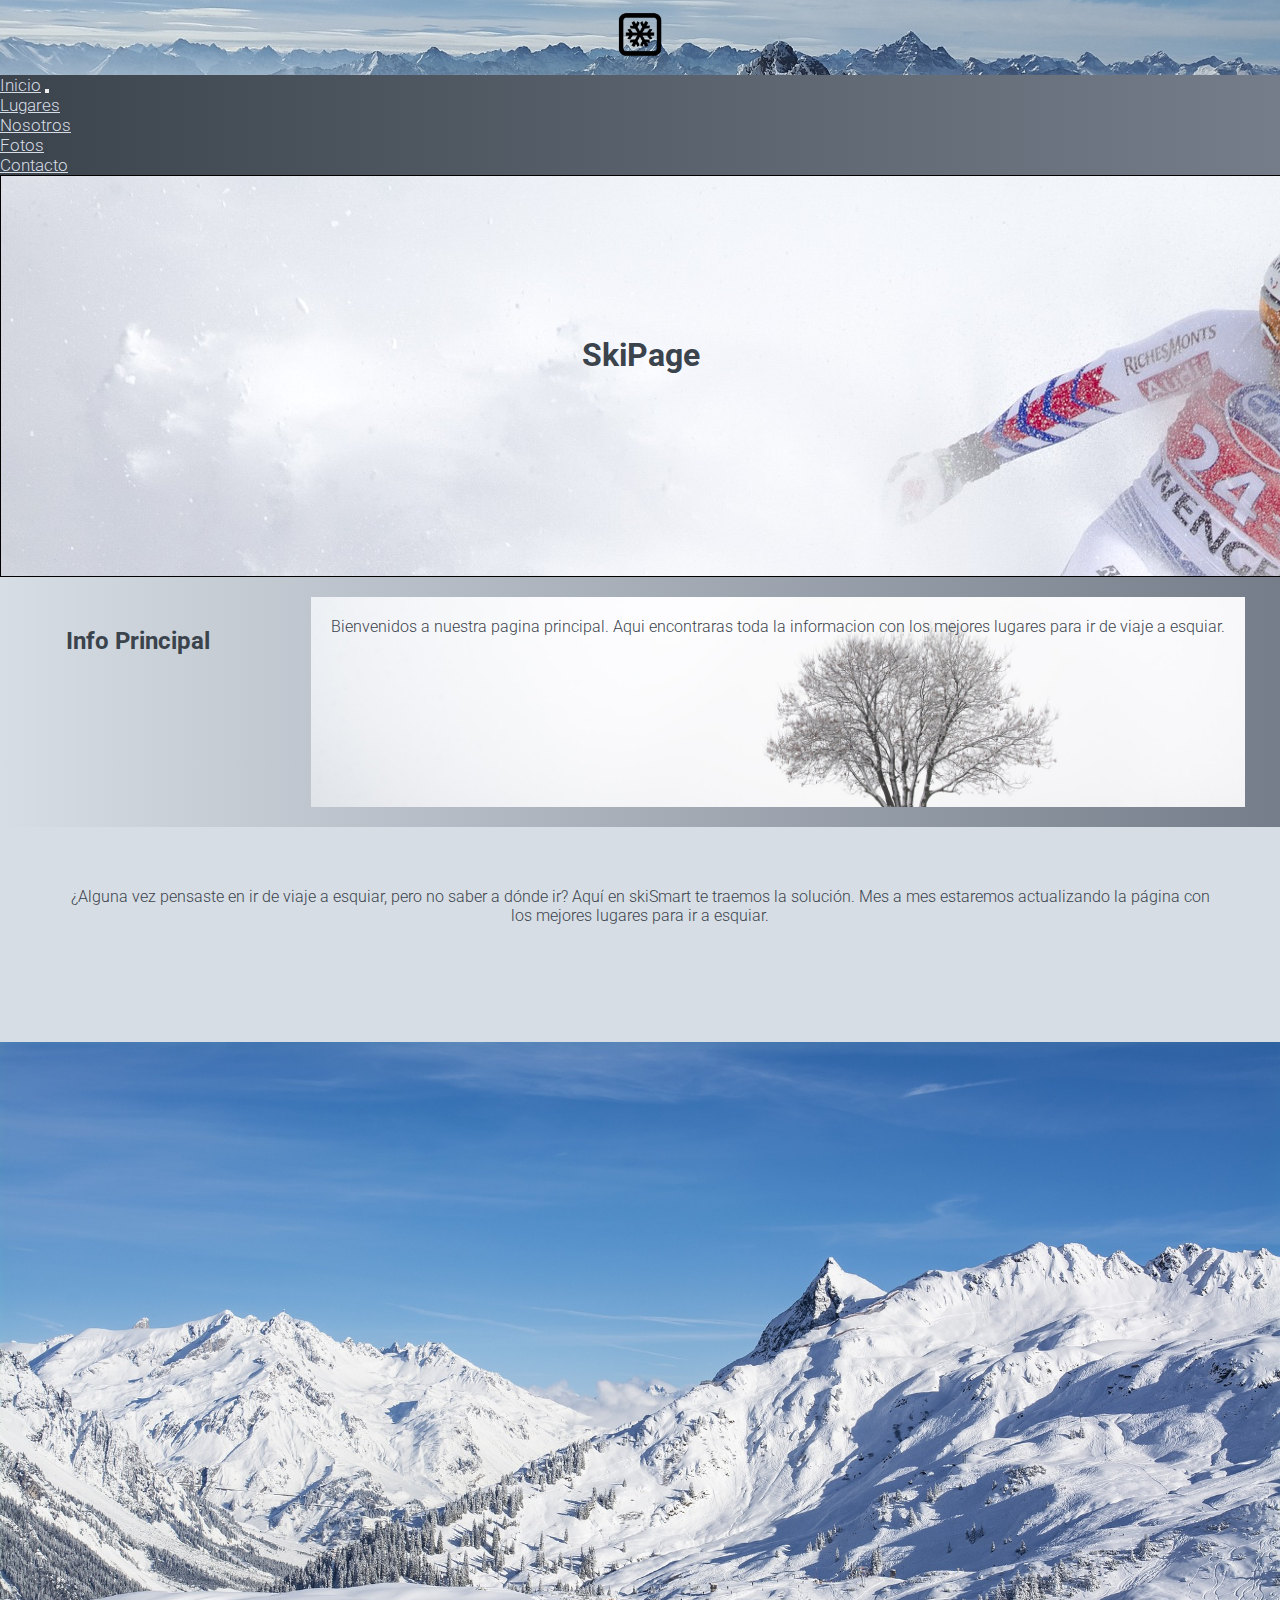
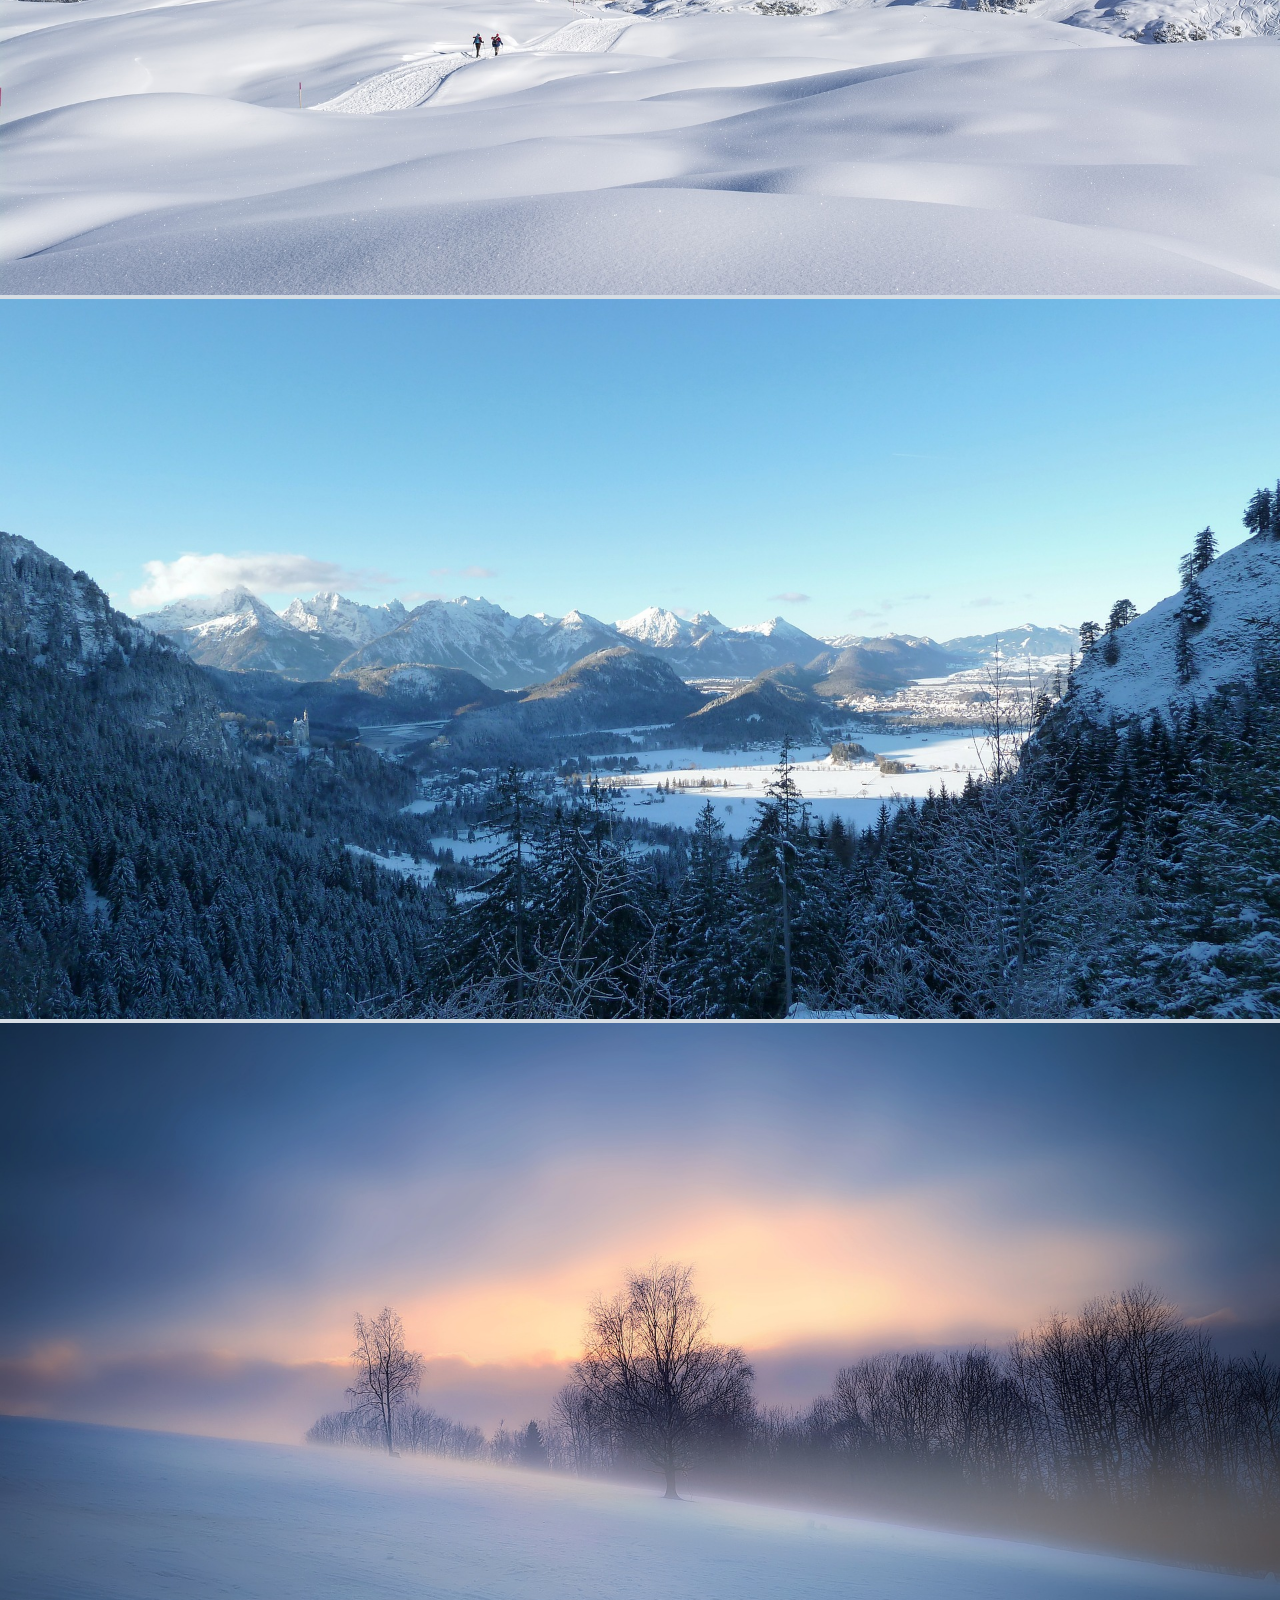
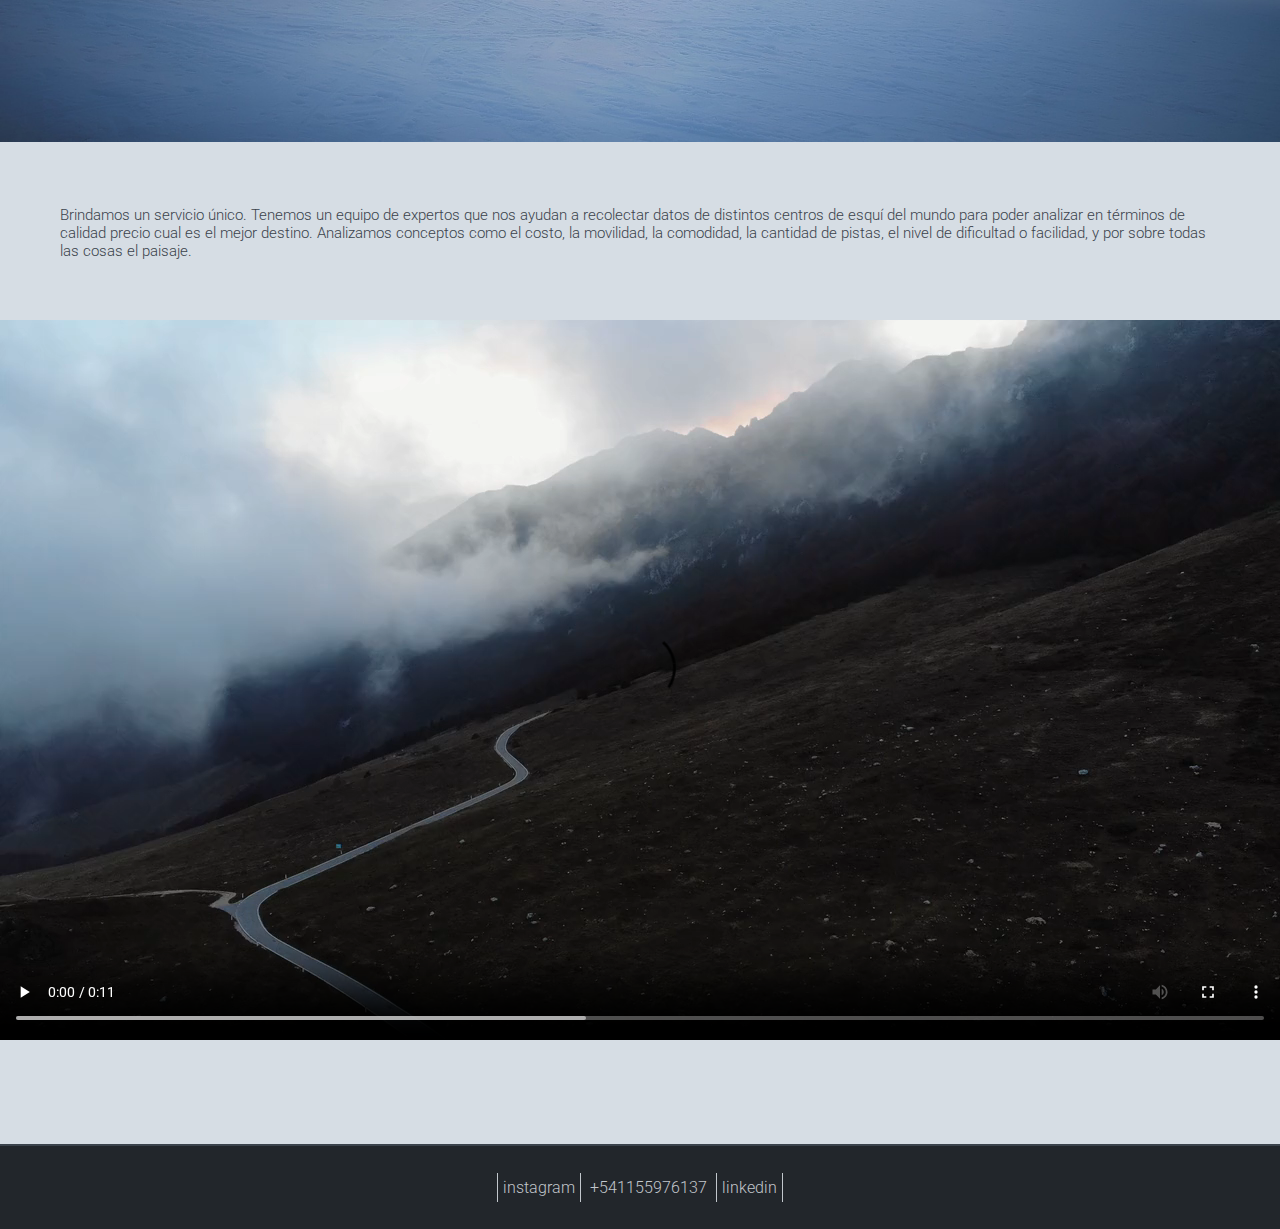
==== commit f62f9131: "se modifico el title" ====
--- a/index.html
+++ b/index.html
@@ -7,7 +7,7 @@
     <link rel="stylesheet" href="https://cdn.jsdelivr.net/npm/bootstrap@4.6.1/dist/css/bootstrap.min.css" integrity="sha384-zCbKRCUGaJDkqS1kPbPd7TveP5iyJE0EjAuZQTgFLD2ylzuqKfdKlfG/eSrtxUkn" crossorigin="anonymous">
     <link rel="stylesheet" href="estilos/estilos.css">
     <link rel="stylesheet" href="https://cdnjs.cloudflare.com/ajax/libs/animate.css/4.1.1/animate.min.css"/>  
-    <title>SkiSmart</title>
+    <title>SkiPage</title>
     <meta name="descirption" content="SkiSmart te muestra los mejors lugares para ir a esquiar">
     <meta name="keyword" content="Ski, Montaña, Esquiar, Centro de esqui, Nieve, Invierno, Lugares, destino">
 </head>
